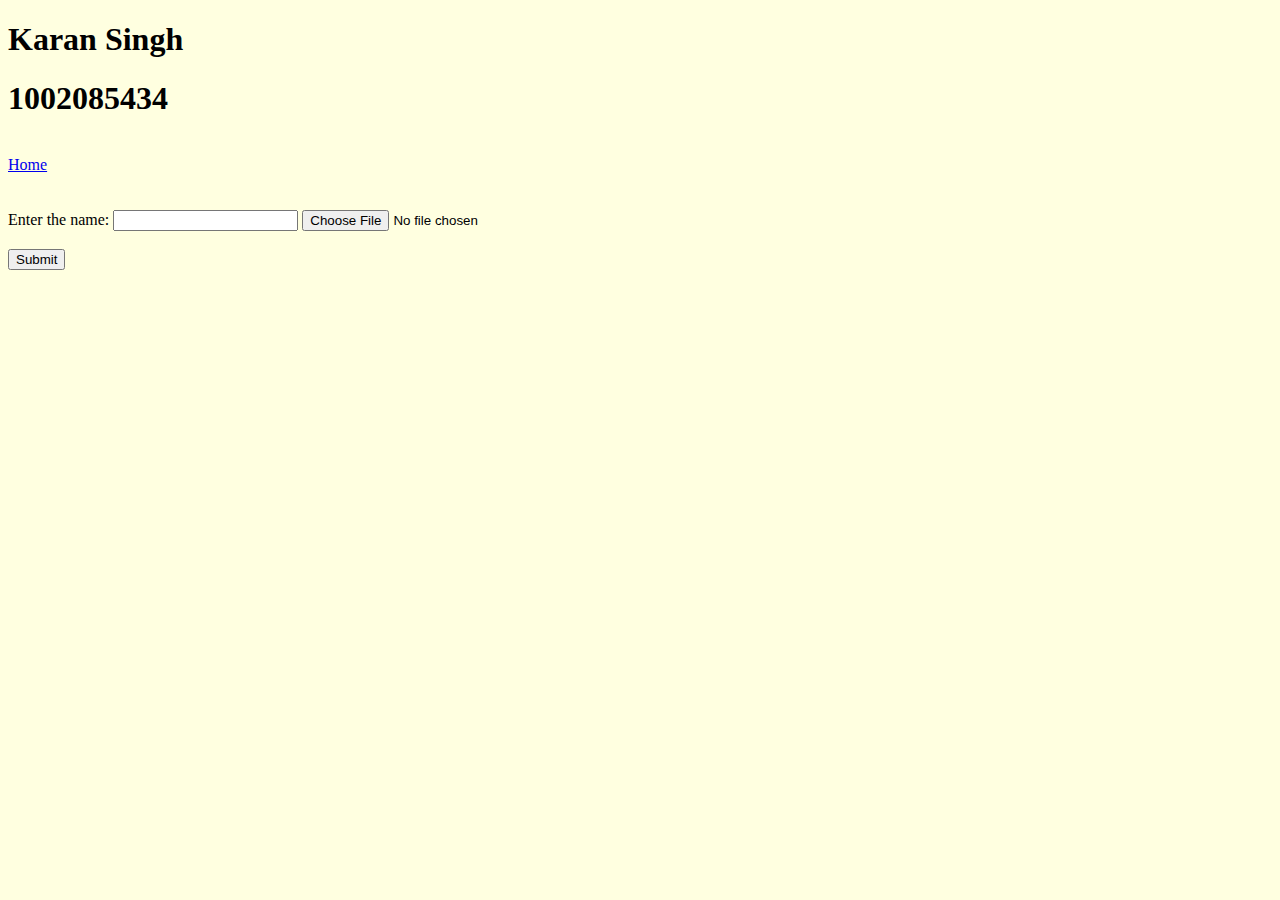
==== templates/add_pic.html @ 07ff0f5b "updated with name & sid" ====
<!DOCTYPE html>
<html lang="en">
<head>
    <style>
        h1{text-align: left;}
        div{text-align: left;}
    </style>
</head>
<body style="background-color:#FFFFE0;">
		<h1>Karan Singh</h1> 
            <h1>1002085434 </h1> 
            <br>
		<div>	
            <a href="/">Home</a>
		</div>	
		<br> <br>
		<div>
		<form method="POST" action="/addpic" >
			Enter the name: <input type = "text" name = "name1" />
			<!-- Picture Name<input type = "text" name = "pic" /> -->
			<input type="file" accept="static/*" name = "pic1"/>
			<br>
			<br>
			<input type = "submit" name = "Update"/>
		 </form>
		 </div>
</body>
</html>
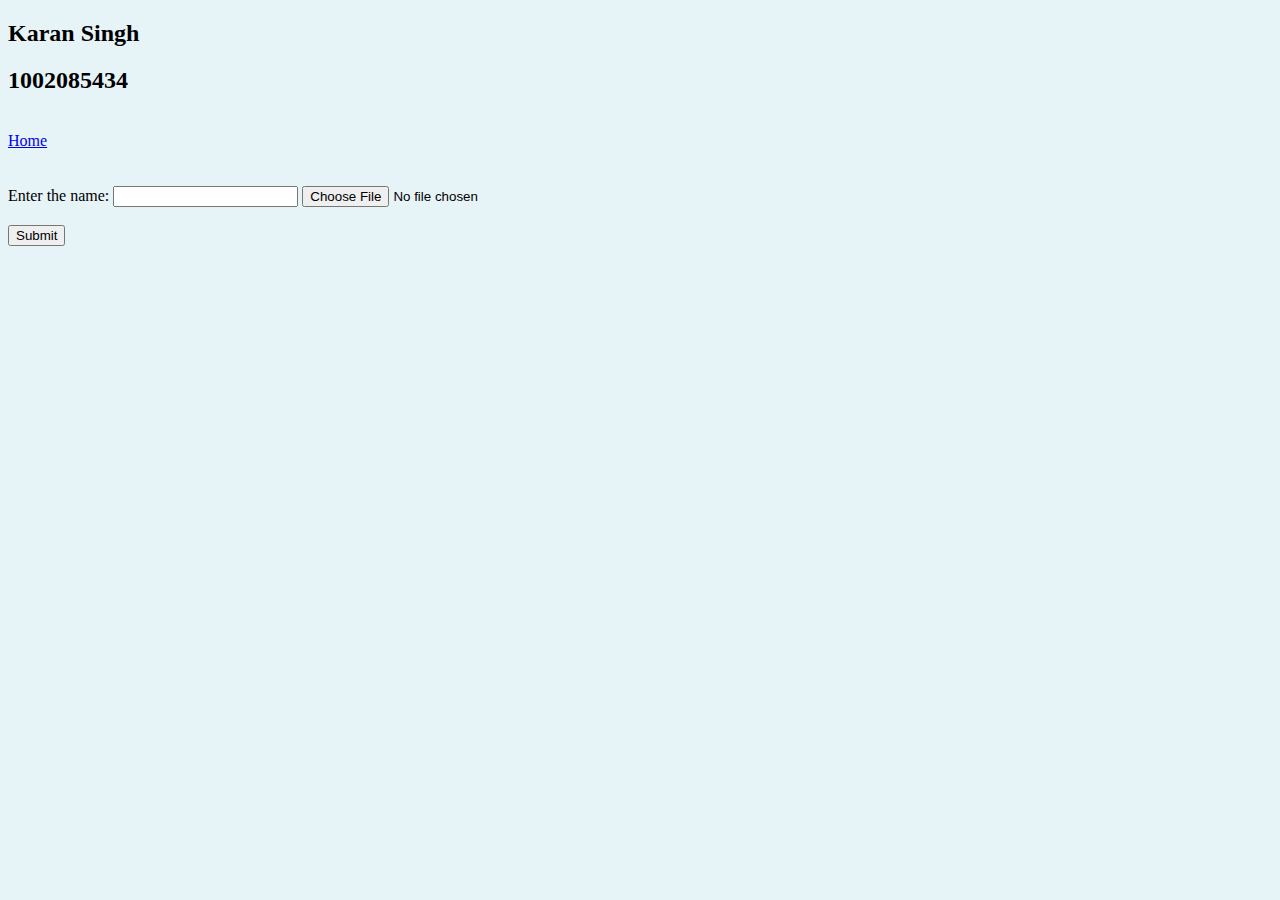
==== commit 84780c78: "font update" ====
--- a/templates/add_pic.html
+++ b/templates/add_pic.html
@@ -7,18 +7,17 @@
         div{text-align: left;}
     </style>
 </head>
-<body style="background-color:#FFFFE0;">
-		<h1>Karan Singh</h1> 
-            <h1>1002085434 </h1> 
+<body style="background-color:#dbeef3af;">
+	<h2>Karan Singh</h2>
+	<h2>1002085434</h2>
             <br>
 		<div>	
             <a href="/">Home</a>
 		</div>	
 		<br> <br>
 		<div>
-		<form method="POST" action="/addpic" >
+		<form method="POST" action="/addPicture" >
 			Enter the name: <input type = "text" name = "name1" />
-			<!-- Picture Name<input type = "text" name = "pic" /> -->
 			<input type="file" accept="static/*" name = "pic1"/>
 			<br>
 			<br>
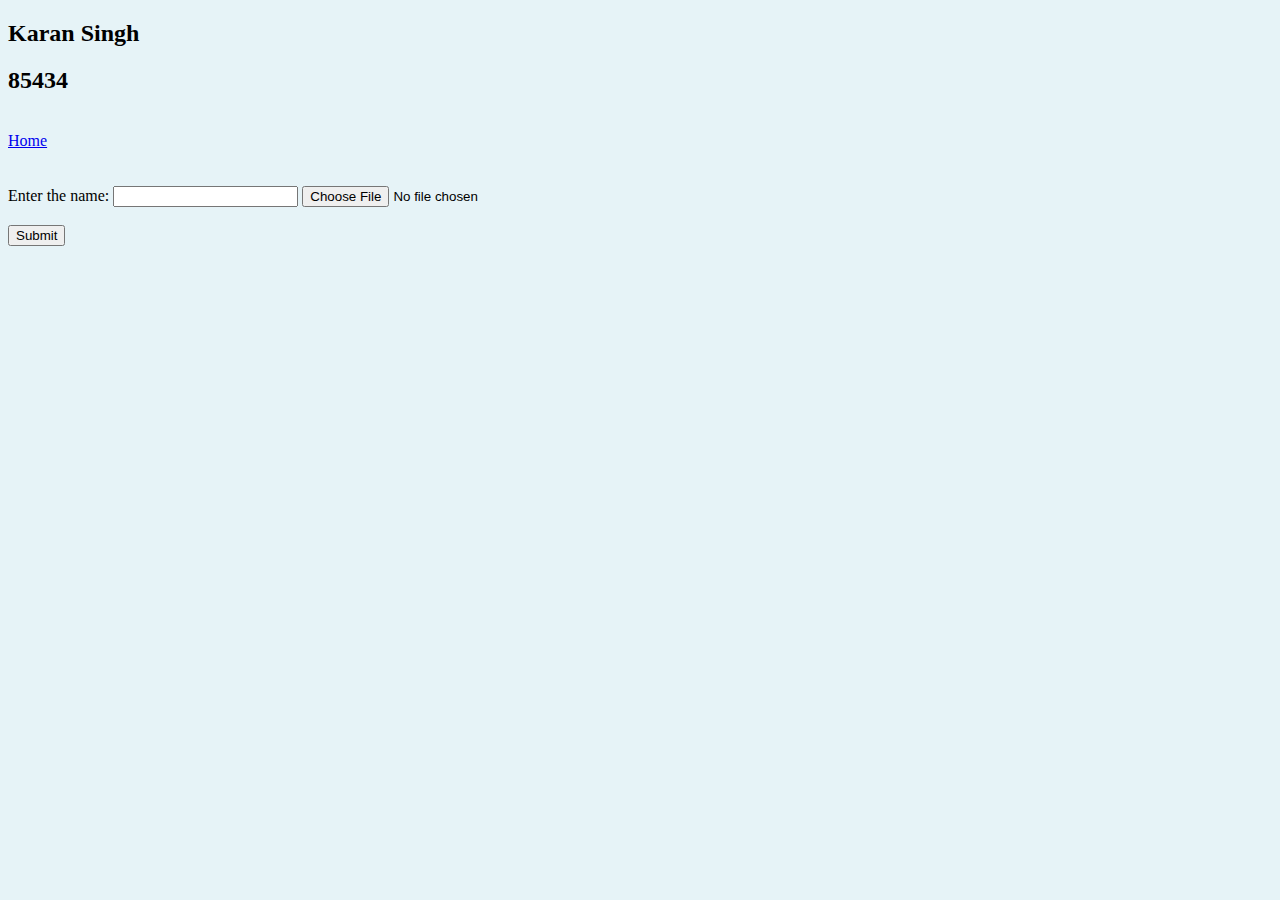
==== commit d754868f: "Quiz0" ====
--- a/templates/add_pic.html
+++ b/templates/add_pic.html
@@ -9,7 +9,7 @@
 </head>
 <body style="background-color:#dbeef3af;">
 	<h2>Karan Singh</h2>
-	<h2>1002085434</h2>
+	<h2>85434</h2>
             <br>
 		<div>	
             <a href="/">Home</a>
